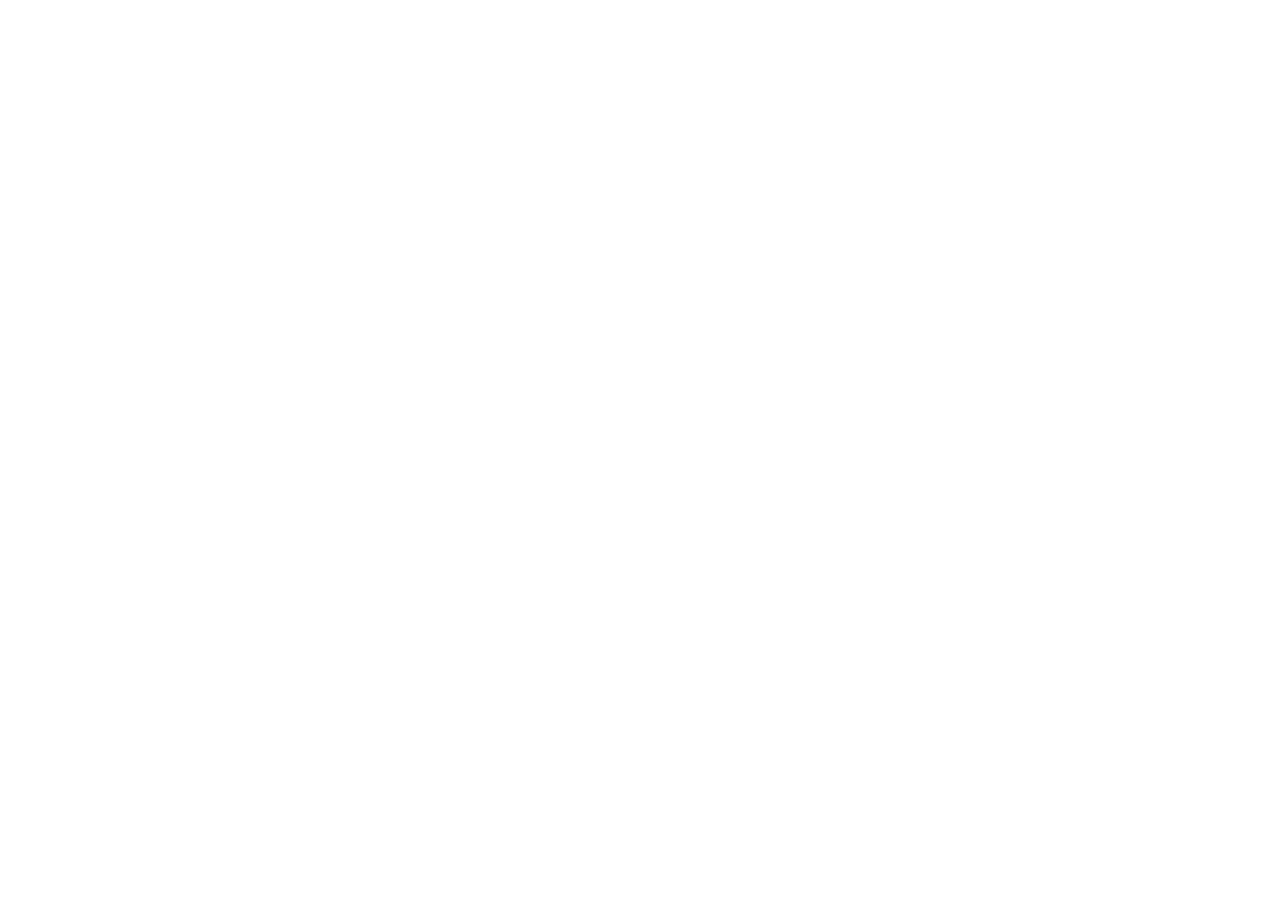
==== index.html @ 96a5390a "added all files" ====
<!DOCTYPE html>
<html lang="en">
<head>
    <meta charset="UTF-8">
    <meta http-equiv="X-UA-Compatible" content="IE=edge">
    <meta name="viewport" content="width=device-width, initial-scale=1.0">
    <title>Document</title>
</head>
<body>
    
</body>
</html>
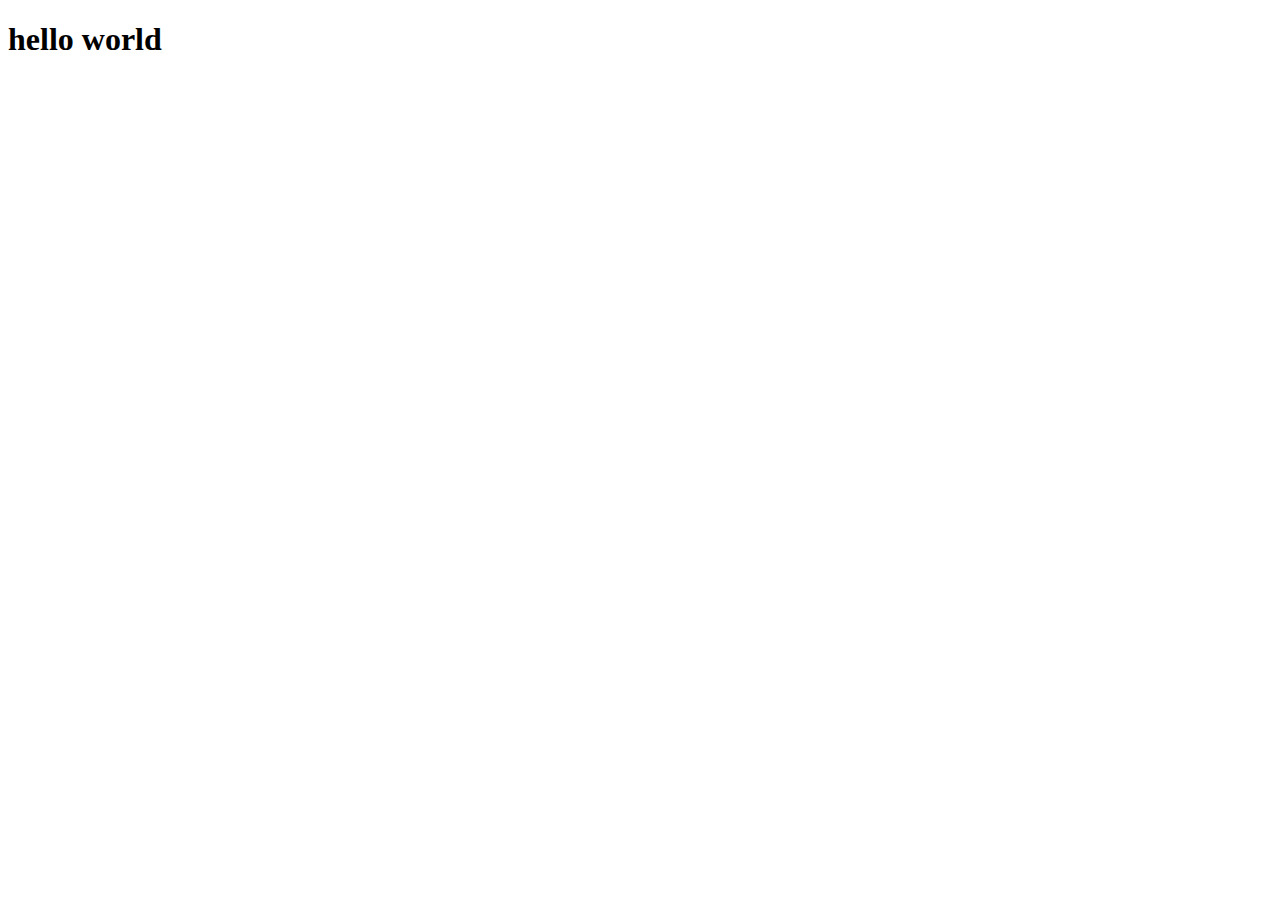
==== commit c590771f: "added file" ====
--- a/index.html
+++ b/index.html
@@ -7,6 +7,6 @@
     <title>Document</title>
 </head>
 <body>
-    
+    <h1>hello world</h1>
 </body>
 </html>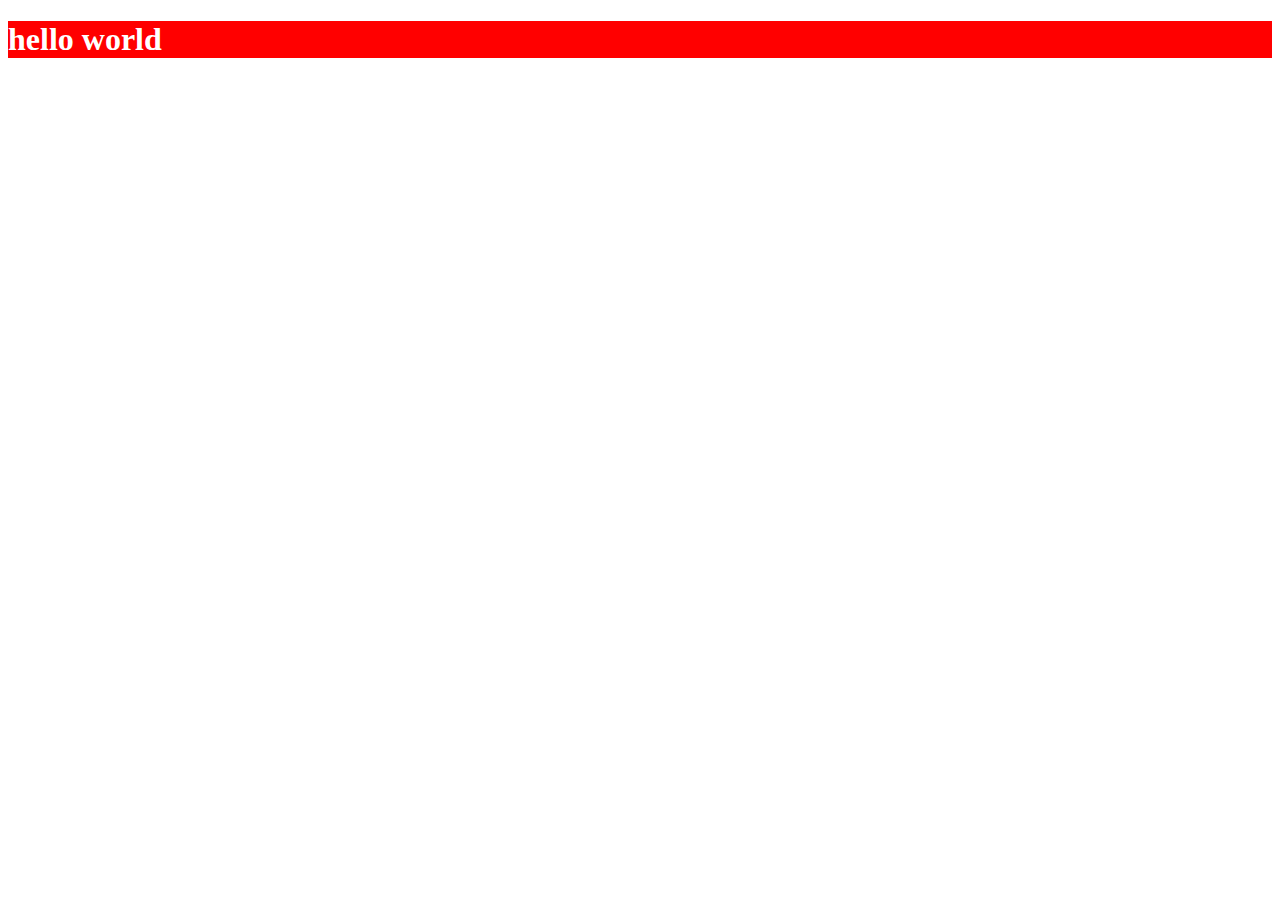
==== commit 1dc69db9: "hello" ====
--- a/index.html
+++ b/index.html
@@ -5,6 +5,7 @@
     <meta http-equiv="X-UA-Compatible" content="IE=edge">
     <meta name="viewport" content="width=device-width, initial-scale=1.0">
     <title>Document</title>
+    <link rel="stylesheet" href="css/style.css">
 </head>
 <body>
     <h1>hello world</h1>
--- a/css/style.css
+++ b/css/style.css
@@ -0,0 +1,4 @@
+h1{
+    background-color: red;
+    color: white;
+}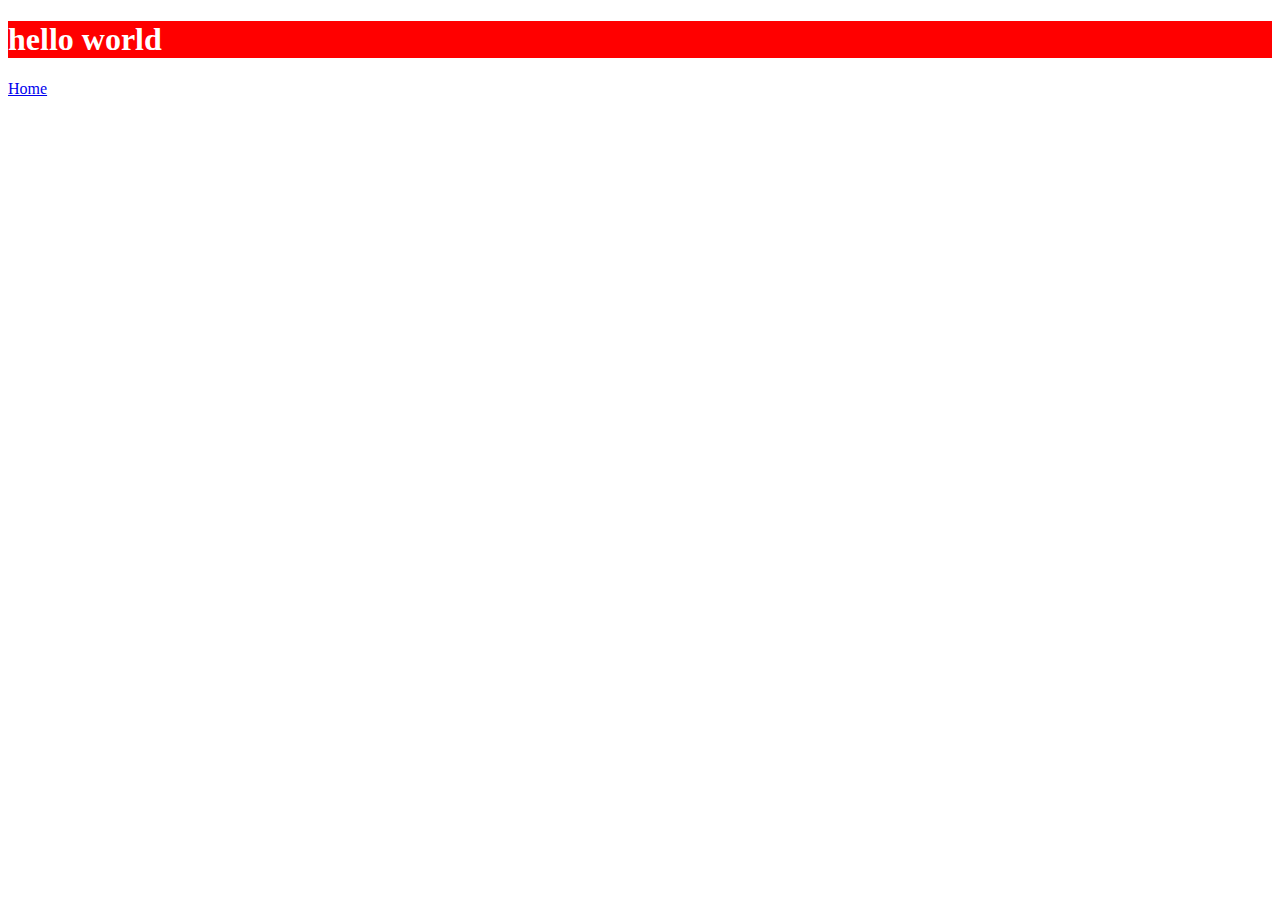
==== commit 235b962e: "webpage added" ====
--- a/index.html
+++ b/index.html
@@ -9,5 +9,6 @@
 </head>
 <body>
     <h1>hello world</h1>
+    <a href="webpage1.html">Home</a>
 </body>
 </html>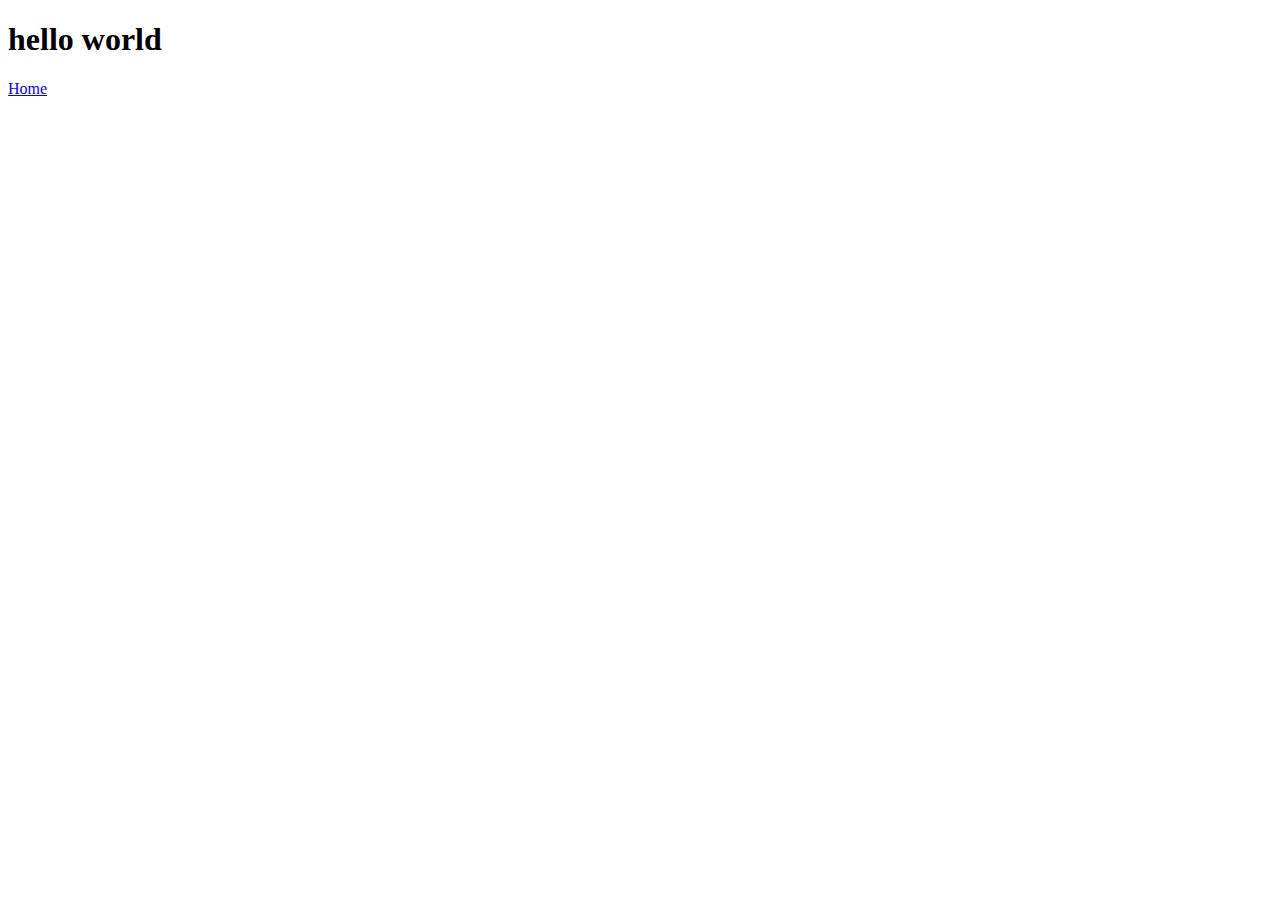
==== commit 8c7ec346: "link about file" ====
--- a/index.html
+++ b/index.html
@@ -5,7 +5,7 @@
     <meta http-equiv="X-UA-Compatible" content="IE=edge">
     <meta name="viewport" content="width=device-width, initial-scale=1.0">
     <title>Document</title>
-    <link rel="stylesheet" href="css/style.css">
+    
 </head>
 <body>
     <h1>hello world</h1>
